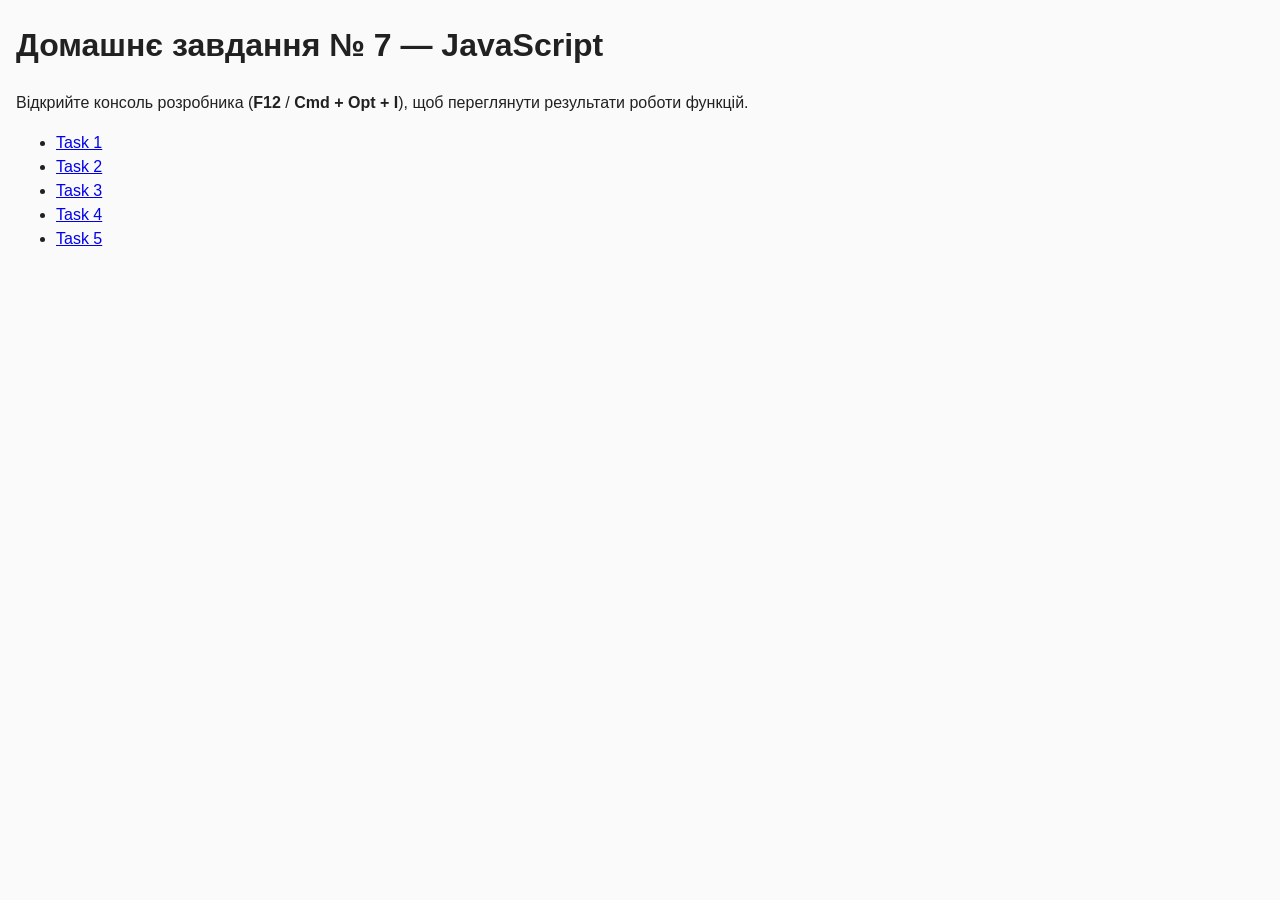
==== index.html @ 1668ba73 "Initial Commit" ====
<!doctype html>
<html lang="en">
  <head>
    <meta charset="UTF-8" />
    <meta http-equiv="X-UA-Compatible" content="IE=edge" />
    <meta name="viewport" content="width=device-width, initial-scale=1.0" />
    <title>Homework 7</title>
    <link rel="stylesheet" href="./css/common.css" />
  </head>
  <body>
    <h1>Домашнє завдання № 7 — JavaScript</h1>
    <p>
      Відкрийте консоль розробника (<strong>F12</strong> / <strong>Cmd + Opt + I</strong>), щоб переглянути результати
      роботи функцій.
    </p>
    <ul>
      <li><a href="./task-1.html">Task 1</a></li>
      <li><a href="./task-2.html">Task 2</a></li>
      <li><a href="./task-3.html">Task 3</a></li>
      <li><a href="./task-4.html">Task 4</a></li>
      <li><a href="./task-5.html">Task 5</a></li>
    </ul>
  </body>
</html>
---- css/common.css ----
* {
  box-sizing: border-box;
}

body {
  margin: 16px;
  font-family: -apple-system, BlinkMacSystemFont, 'Segoe UI', Roboto, Oxygen,
    Ubuntu, Cantarell, 'Open Sans', 'Helvetica Neue', sans-serif;
  -webkit-font-smoothing: antialiased;
  -moz-osx-font-smoothing: grayscale;
  background-color: #fafafa;
  color: #212121;
  line-height: 1.5;
}
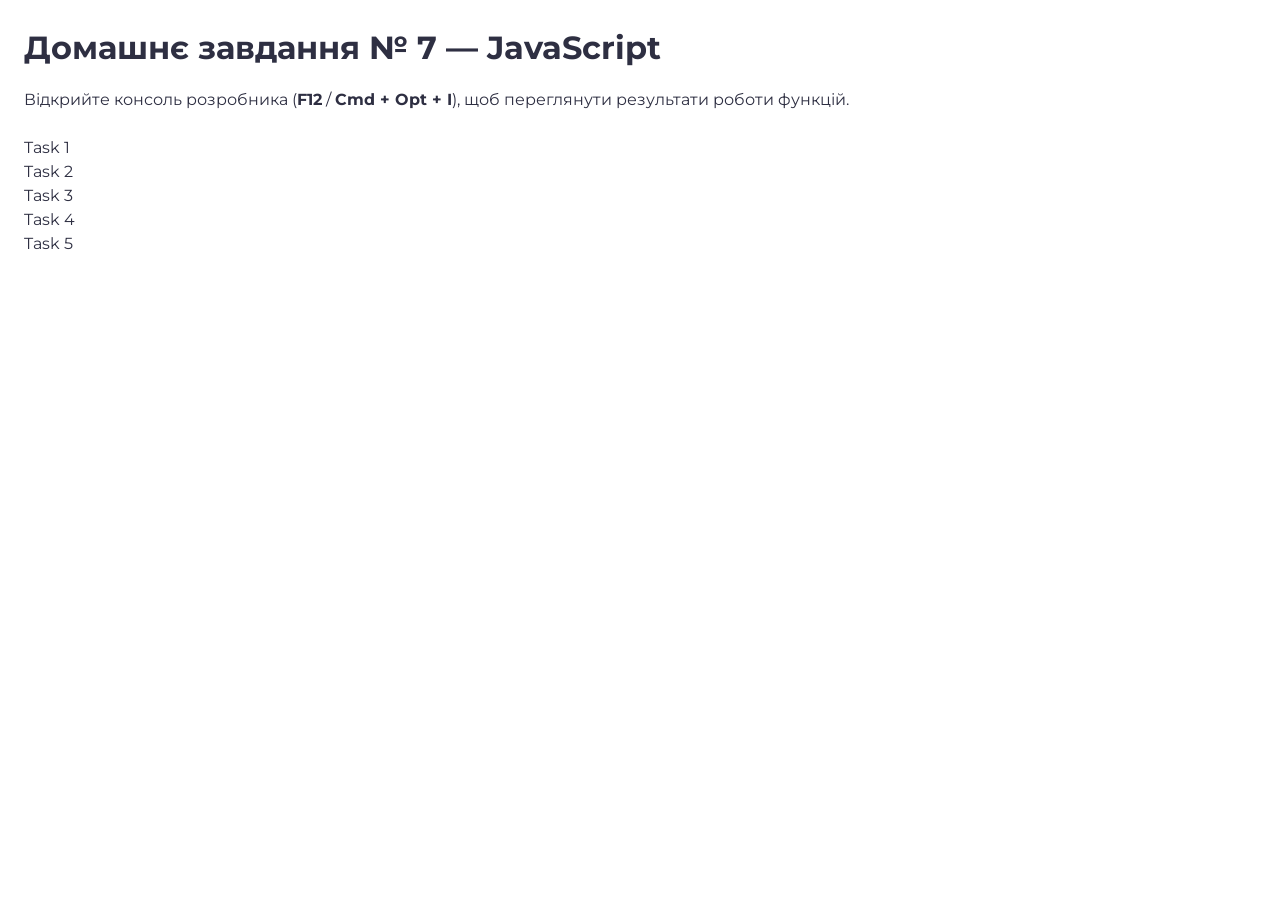
==== commit db0c6bbb: "Refactor: polish HTML heads, styles and ES6 best practices" ====
--- a/index.html
+++ b/index.html
@@ -5,6 +5,19 @@
     <meta http-equiv="X-UA-Compatible" content="IE=edge" />
     <meta name="viewport" content="width=device-width, initial-scale=1.0" />
     <title>Homework 7</title>
+    <link
+      rel="stylesheet"
+      href="https://cdnjs.cloudflare.com/ajax/libs/modern-normalize/3.0.1/modern-normalize.min.css"
+      integrity="sha512-q6WgHqiHlKyOqslT/lgBgodhd03Wp4BEqKeW6nNtlOY4quzyG3VoQKFrieaCeSnuVseNKRGpGeDU3qPmabCANg=="
+      crossorigin="anonymous"
+      referrerpolicy="no-referrer"
+    />
+    <link rel="preconnect" href="https://fonts.googleapis.com" />
+    <link rel="preconnect" href="https://fonts.gstatic.com" crossorigin />
+    <link
+      href="https://fonts.googleapis.com/css2?family=Montserrat:wght@400;500;600&display=swap"
+      rel="stylesheet"
+    />
     <link rel="stylesheet" href="./css/common.css" />
   </head>
   <body>
--- a/css/common.css
+++ b/css/common.css
@@ -1,14 +1,242 @@
+:root {
+  --font-family: 'Montserrat', sans-serif;
+  --primary-text-color: #2e2f42;
+  --secondary-bg-color: #f6f6fe;
+  --border-color: #808080;
+}
+
 * {
   box-sizing: border-box;
 }
 
 body {
-  margin: 16px;
-  font-family: -apple-system, BlinkMacSystemFont, 'Segoe UI', Roboto, Oxygen,
-    Ubuntu, Cantarell, 'Open Sans', 'Helvetica Neue', sans-serif;
+  margin: 24px;
+  font-family: var(--font-family);
   -webkit-font-smoothing: antialiased;
   -moz-osx-font-smoothing: grayscale;
-  background-color: #fafafa;
-  color: #212121;
-  line-height: 1.5;
-}
+  background-color: #ffffff;
+  color: var(--primary-text-color);
+  line-height: 1.5;
+}
+
+ul,
+ol {
+  list-style: none;
+  margin: 0;
+  padding: 0;
+}
+
+h1,
+h2,
+h3,
+p {
+  margin: 0;
+}
+
+body > h1 {
+  margin-bottom: 16px;
+}
+
+body > p {
+  margin-bottom: 24px;
+}
+
+a {
+  text-decoration: none;
+  color: inherit;
+}
+
+/* ==================== Task-1: Categories ==================== */
+#categories {
+  display: flex;
+  flex-direction: column;
+  gap: 24px;
+  width: 392px;
+  padding: 24px;
+  margin: 0 auto;
+}
+
+#categories .item {
+  background-color: var(--secondary-bg-color);
+  border-radius: 8px;
+  padding: 16px;
+}
+
+#categories .item h2 {
+  font-weight: 600;
+  font-size: 24px;
+  line-height: 1.33;
+  letter-spacing: -0.02em;
+  color: var(--primary-text-color);
+  margin-bottom: 16px;
+}
+
+#categories .item ul {
+  display: flex;
+  flex-direction: column;
+  gap: 8px;
+}
+
+#categories .item ul li {
+  border: 1px solid var(--border-color);
+  border-radius: 4px;
+  padding: 8px 16px;
+  height: 40px;
+  display: flex;
+  align-items: center;
+  font-size: 16px;
+  line-height: 1.5;
+  letter-spacing: 0.04em;
+  color: var(--primary-text-color);
+}
+
+/* ==================== Task-2: Gallery ==================== */
+
+.gallery {
+  display: flex;
+  flex-wrap: wrap;
+  column-gap: 24px;
+  row-gap: 48px;
+  max-width: 1128px;
+  margin: 0 auto;
+  justify-content: center;
+}
+
+.gallery-item {
+  width: 360px;
+}
+
+.gallery-image {
+  display: block;
+  width: 100%;
+  height: 300px;
+  object-fit: cover;
+}
+
+/* ==================== Task-3: Hello Form ==================== */
+
+#name-input {
+  width: 360px;
+  height: 40px;
+  padding: 8px 16px;
+  border: 1px solid var(--border-color);
+  border-radius: 4px;
+  font-family: inherit;
+  font-size: 16px;
+  line-height: 1.5;
+  letter-spacing: 0.04em;
+  color: var(--primary-text-color);
+  outline: transparent;
+  transition: border-color 250ms ease;
+  margin-bottom: 16px;
+}
+
+#name-input:focus {
+  border-color: #4e75ff;
+}
+
+#name-output {
+  overflow-wrap: break-word;
+}
+
+/* ==================== Task-4: Login Form ==================== */
+
+.login-form {
+  display: flex;
+  flex-direction: column;
+  gap: 16px;
+  width: 408px;
+  padding: 24px;
+}
+
+.label-form {
+  display: flex;
+  flex-direction: column;
+  gap: 8px;
+  font-size: 16px;
+  line-height: 1.5;
+  letter-spacing: 0.04em;
+  color: var(--primary-text-color);
+}
+
+.input-form {
+  width: 360px;
+  height: 40px;
+  padding: 8px 16px;
+  border: 1px solid var(--border-color);
+  border-radius: 4px;
+  font-family: inherit;
+  font-size: 16px;
+  line-height: 1.5;
+  letter-spacing: 0.04em;
+  outline: transparent;
+  transition: border-color 250ms ease;
+}
+
+.input-form:focus {
+  border-color: #4e75ff;
+}
+
+.btn {
+  display: flex;
+  align-items: center;
+  justify-content: center;
+  width: 86px;
+  height: 40px;
+  background-color: #4e75ff;
+  border-radius: 8px;
+  border: none;
+  font-family: inherit;
+  font-weight: 500;
+  font-size: 16px;
+  line-height: 1.5;
+  letter-spacing: 0.04em;
+  color: #fff;
+  cursor: pointer;
+  transition: background-color 250ms ease;
+}
+
+.btn:hover {
+  background-color: #6c8cff;
+}
+
+/* ==================== Task-5: Color Switcher ==================== */
+
+.widget {
+  display: flex;
+  flex-direction: column;
+  align-items: center;
+  gap: 16px;
+  margin: 0 auto;
+  max-width: 345px;
+  padding: 24px;
+}
+
+.widget p {
+  font-size: 16px;
+  line-height: 1.5;
+  letter-spacing: 0.04em;
+}
+
+.change-color {
+  display: flex;
+  align-items: center;
+  justify-content: center;
+  height: 40px;
+  padding: 8px 16px;
+  background-color: #4e75ff;
+  border-radius: 8px;
+  border: none;
+  font-family: inherit;
+  font-weight: 500;
+  font-size: 16px;
+  line-height: 1.5;
+  letter-spacing: 0.04em;
+  color: #fff;
+  cursor: pointer;
+  transition: background-color 250ms ease;
+}
+
+.change-color:hover {
+  background-color: #6c8cff;
+}
